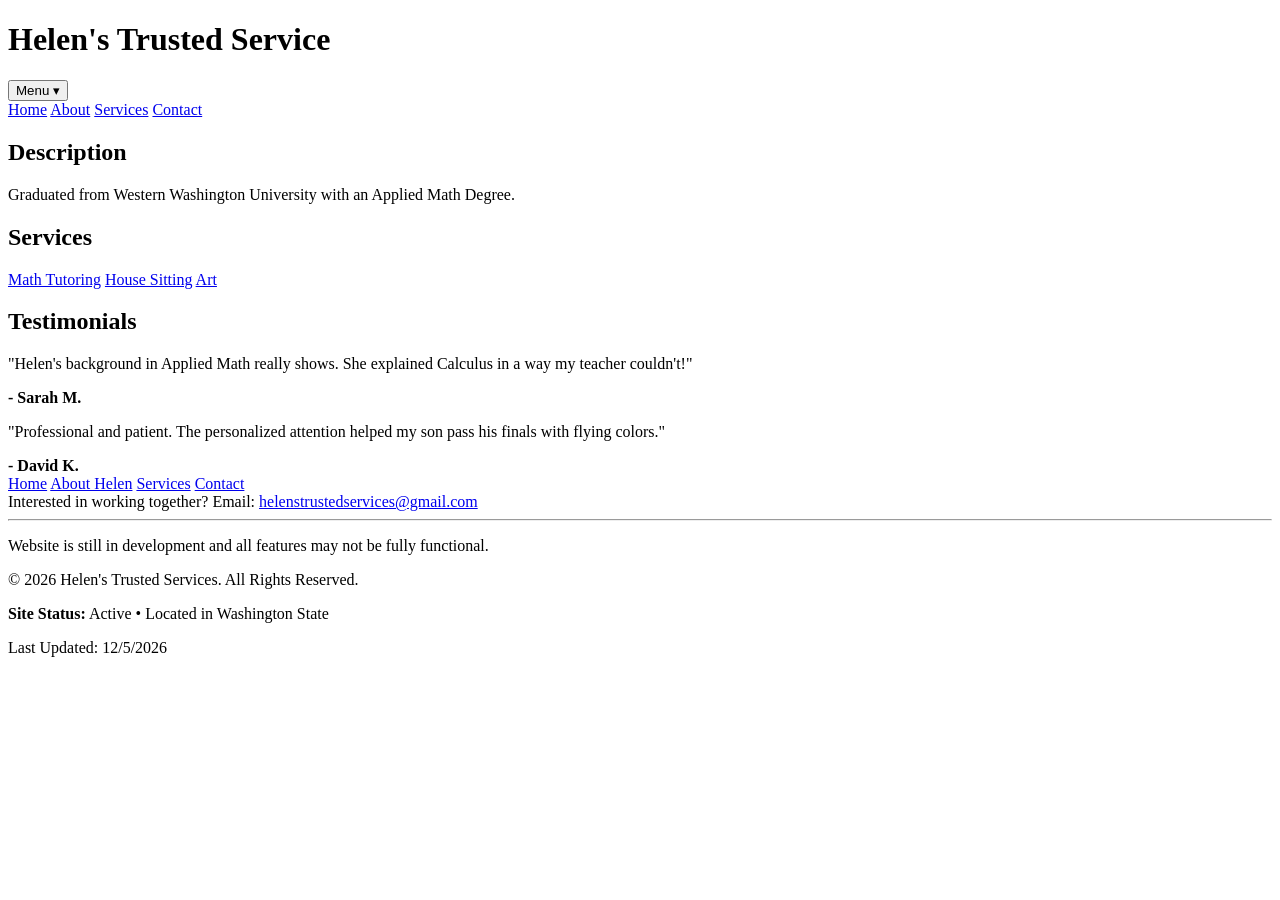
==== index.html @ 72d9fbe6 "Front Page of Website" ====
<!DOCTYPE html>
<html lang="en">

<head>
    <meta charset="UTF-8">
    <meta http-equiv="X-UA-Compatible" content="IE=edge">
    <meta name="viewport" content="width=device-width, initial-scale=1.0">
    <title>Helen Tutoring Website</title>
    <link rel="stylesheet" href="style/style.css">
    <script src="http://html5shim.googlecode.com/svn/trunk/html5.js">
    </script>
</head>

<body>
    <div id="wrapper">
        <header>
            <h1>Helen's Trusted Service</h1>
            <div id="navigation">
                <nav class="dropdown">
                    <button class="dropbtn">Menu &#9662;</button>
                    <div class="dropdown-content">
                        <a href="index.html">Home</a>
                        <a href="about.html">About</a>
                        <a href="services.html">Services</a>
                        <a href="contact.html">Contact</a>
                    </div>
                </nav>
            </div>
        </header>



        <main>
            <div class="info-container">

                <div class="description">
                    <h2>Description</h2>
                    <p>Graduated from Western Washington University with an Applied Math Degree.</p>
                </div>



            </div>


            <div class="services">
                <h2>Services</h2>
                <div id="serviceNav">
                    <nav>
                        <a href="services/math.html">Math Tutoring</a>
                        <a href="services/house.html">House Sitting</a>
                        <a href="services/art.html">Art</a>
                    </nav>
                </div>
            </div>



            <div>
                <section id="testimonials-section">
                    <div class="testimonial-header">
                        <h2>Testimonials</h2>
                    </div>

                    <div class="testimonial-grid">
                        <div class="testimonial-card">
                            <p>"Helen's background in Applied Math really shows. She explained Calculus in a way my
                                teacher couldn't!"</p>
                            <strong>- Sarah M.</strong>
                        </div>

                        <div class="testimonial-card">
                            <p>"Professional and patient. The personalized attention helped my son pass his finals
                                with flying colors."</p>
                            <strong>- David K.</strong>

                        </div>

                    </div>
                </section>
            </div>

            <!-- <div class="photos">
                <img src="images/helen1.jpg" alt="Helen smiling in front of a chalkboard">
                <img src="images/helen2.jpg" alt="Helen working with a student on a math problem">
            </div> -->
        </main>

        <footer class="site-footer">
            <div class="footer-links">
                <a href="index.html">Home</a>
                <a href="about.html">About Helen</a>
                <a href="services.html">Services</a>
                <a href="contact.html">Contact</a>
            </div>

            <div class="footer-contact">
                Interested in working together? Email: 
                <a href="mailto:helenstrustedservices@gmail.com">helenstrustedservices@gmail.com</a>
            </div>

            <hr class="footer-divider">

            <div class="footer-metadata">
                <p>Website is still in development and all features may not be fully functional.</p>
                <p>&copy; 2026 Helen's Trusted Services. All Rights Reserved.</p>
                <p class="footer-status"><strong>Site Status:</strong> Active &bull; Located in Washington State</p>
                <p class="footer-date">
                    <span>Last Updated: </span>
                    <script>
                        var lastMod = new Date(document.lastModified);
                        var cleanDate = lastMod.toLocaleDateString();
                        document.write(cleanDate);
                    </script>
                </p>
            </div>
        </footer>
    </div>
</body>

</html>
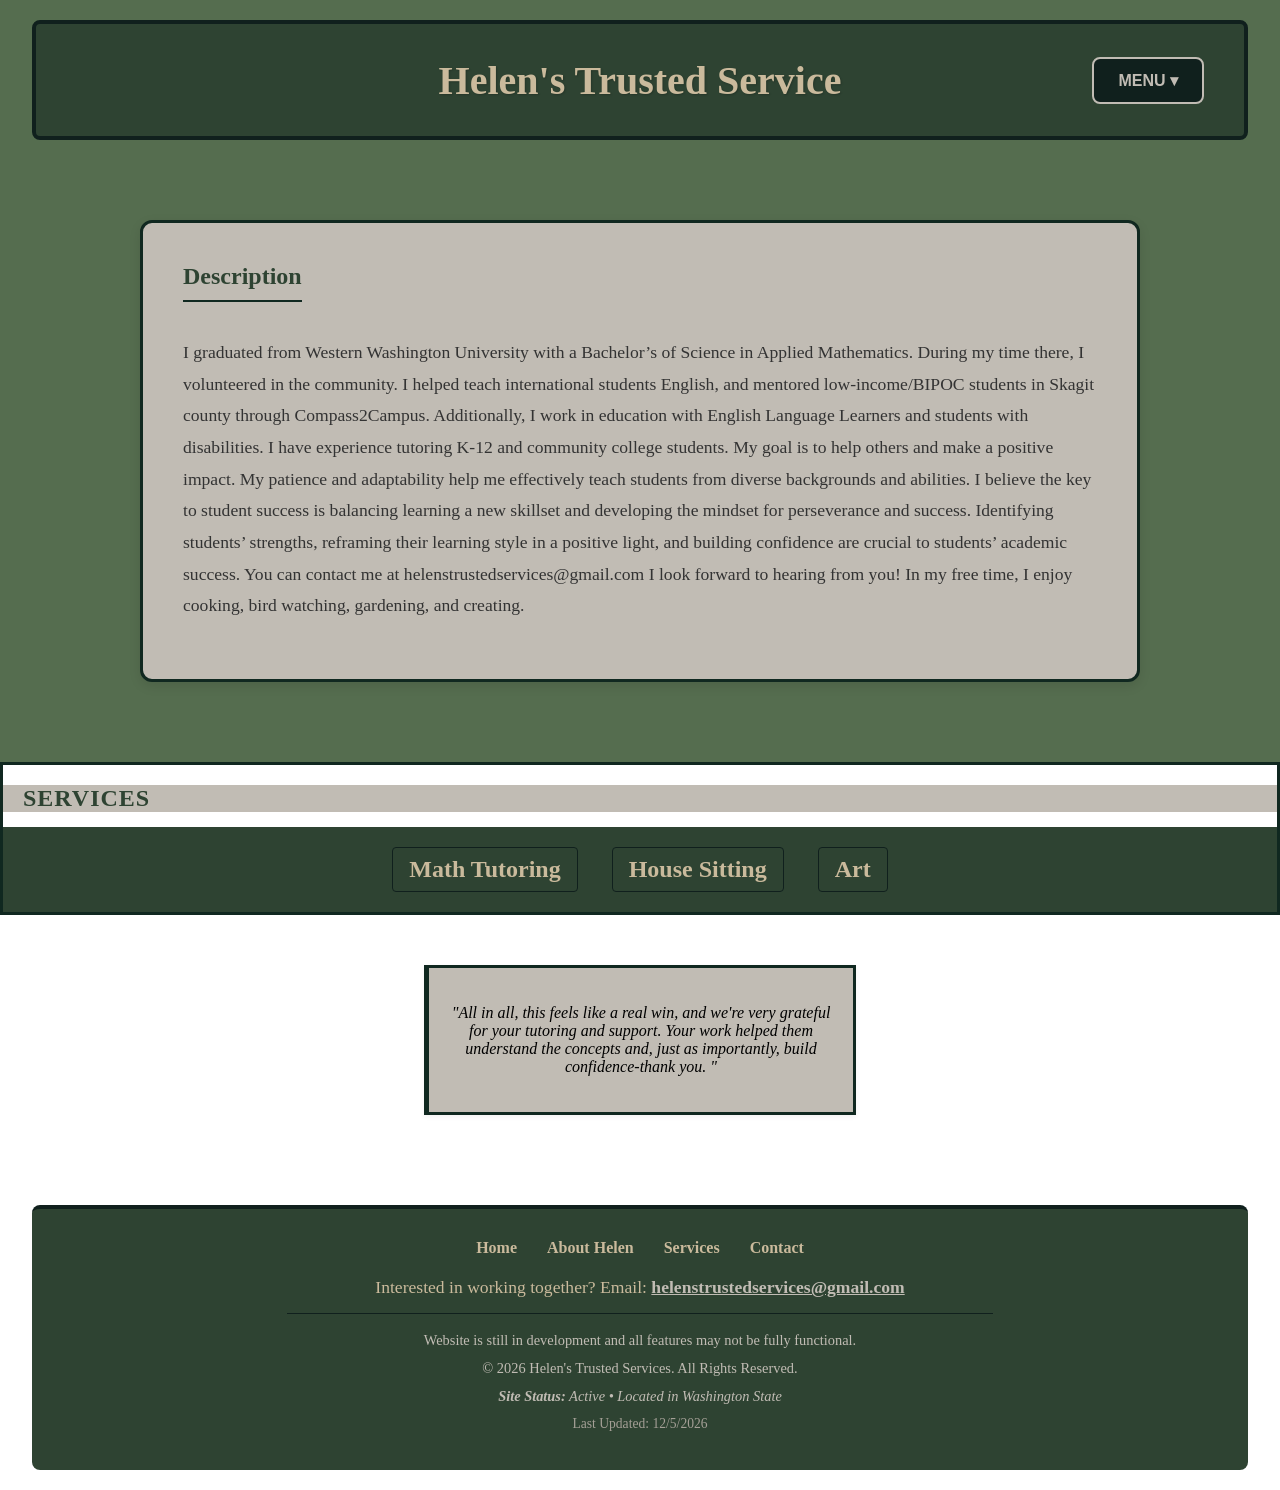
==== commit b84d89e0: "Add files via upload" ====
--- a/index.html
+++ b/index.html
@@ -35,7 +35,20 @@
 
                 <div class="description">
                     <h2>Description</h2>
-                    <p>Graduated from Western Washington University with an Applied Math Degree.</p>
+                    <p>I graduated from Western Washington University with a Bachelor’s of Science in Applied
+                        Mathematics. During my time there, I volunteered in the community. I helped teach international
+                        students English, and mentored low-income/BIPOC students in Skagit county through
+                        Compass2Campus. Additionally, I work in education with English Language Learners and students
+                        with disabilities. I have experience tutoring K-12 and community college students.
+
+                        My goal is to help others and make a positive impact. My patience and adaptability help me
+                        effectively teach students from diverse backgrounds and abilities.
+
+                        I believe the key to student success is balancing learning a new skillset and developing the
+                        mindset for perseverance and success. Identifying students’ strengths, reframing their learning
+                        style in a positive light, and building confidence are crucial to students’ academic success.
+                        You can contact me at helenstrustedservices@gmail.com I look forward to hearing from you! In my free time, I enjoy
+                        cooking, bird watching, gardening, and creating.</p>
                 </div>
 
 
@@ -58,63 +71,60 @@
 
             <div>
                 <section id="testimonials-section">
-                    <div class="testimonial-header">
+                    <!-- <div class="testimonial-header">
                         <h2>Testimonials</h2>
-                    </div>
+                    </div> -->
 
                     <div class="testimonial-grid">
                         <div class="testimonial-card">
-                            <p>"Helen's background in Applied Math really shows. She explained Calculus in a way my
-                                teacher couldn't!"</p>
-                            <strong>- Sarah M.</strong>
-                        </div>
-
-                        <div class="testimonial-card">
-                            <p>"Professional and patient. The personalized attention helped my son pass his finals
-                                with flying colors."</p>
-                            <strong>- David K.</strong>
-
+                            <p>"All in all, this feels like a real win, and we're very grateful for your tutoring and
+                                support. Your work helped them understand the concepts and, just as importantly, build
+                                confidence-thank you.
+                                "</p>
+                            <!-- <strong>- Sarah M.</strong> -->
                         </div>
 
                     </div>
-                </section>
+
             </div>
+            </section>
+    </div>
 
-            <!-- <div class="photos">
+    <!-- <div class="photos">
                 <img src="images/helen1.jpg" alt="Helen smiling in front of a chalkboard">
                 <img src="images/helen2.jpg" alt="Helen working with a student on a math problem">
             </div> -->
-        </main>
+    </main>
 
-        <footer class="site-footer">
-            <div class="footer-links">
-                <a href="index.html">Home</a>
-                <a href="about.html">About Helen</a>
-                <a href="services.html">Services</a>
-                <a href="contact.html">Contact</a>
-            </div>
+    <footer class="site-footer">
+        <div class="footer-links">
+            <a href="index.html">Home</a>
+            <a href="about.html">About Helen</a>
+            <a href="services.html">Services</a>
+            <a href="contact.html">Contact</a>
+        </div>
 
-            <div class="footer-contact">
-                Interested in working together? Email: 
-                <a href="mailto:helenstrustedservices@gmail.com">helenstrustedservices@gmail.com</a>
-            </div>
+        <div class="footer-contact">
+            Interested in working together? Email:
+            <a href="mailto:helenstrustedservices@gmail.com">helenstrustedservices@gmail.com</a>
+        </div>
 
-            <hr class="footer-divider">
+        <hr class="footer-divider">
 
-            <div class="footer-metadata">
-                <p>Website is still in development and all features may not be fully functional.</p>
-                <p>&copy; 2026 Helen's Trusted Services. All Rights Reserved.</p>
-                <p class="footer-status"><strong>Site Status:</strong> Active &bull; Located in Washington State</p>
-                <p class="footer-date">
-                    <span>Last Updated: </span>
-                    <script>
-                        var lastMod = new Date(document.lastModified);
-                        var cleanDate = lastMod.toLocaleDateString();
-                        document.write(cleanDate);
-                    </script>
-                </p>
-            </div>
-        </footer>
+        <div class="footer-metadata">
+            <p>Website is still in development and all features may not be fully functional.</p>
+            <p>&copy; 2026 Helen's Trusted Services. All Rights Reserved.</p>
+            <p class="footer-status"><strong>Site Status:</strong> Active &bull; Located in Washington State</p>
+            <p class="footer-date">
+                <span>Last Updated: </span>
+                <script>
+                    var lastMod = new Date(document.lastModified);
+                    var cleanDate = lastMod.toLocaleDateString();
+                    document.write(cleanDate);
+                </script>
+            </p>
+        </div>
+    </footer>
     </div>
 </body>
 
--- a/style/style.css
+++ b/style/style.css
@@ -0,0 +1,510 @@
+.contact-page form {
+    display: flex;
+    flex-direction: column;
+    max-width: 400px;
+    margin-top: 20px;
+}
+
+.contact-page label {
+    margin-top: 10px;
+    font-weight: bold;
+}
+
+input,
+textarea,
+select {
+    padding: 8px;
+    margin-top: 5px;
+    border: 1px solid #ccc;
+    border-radius: 4px;
+}
+
+.contact-page button {
+    margin-top: 15px;
+    padding: 10px;
+    background-color: #004f9e;
+    /* Match your school/brand colors! */
+    color: #CABA9C;
+    border: none;
+    cursor: pointer;
+}
+
+.contact-page button:hover {
+    background-color: #003366;
+}
+
+
+/* Global Styles */
+
+html,
+body {
+    /* A soft, professional gold that makes the emerald green pop */
+    background-color: #556D4F;
+    /* Metallic Gold tint */
+
+    /* Alternatively, for a smoother "premium" feel, use this gradient: */
+    background: radial-gradient(circle, #556D4F 0%, #556D4F 100%);
+
+    background-attachment: fixed;
+    /* Keeps the color solid as you scroll */
+    margin: 0;
+    padding: 0;
+    min-height: 100vh;
+}
+
+.description,
+.services,
+.testimonial-card {
+    background-color: #ffffff;
+    /* Keeping these #CABA9C makes the text easy to read */
+    border: 3px solid #102820;
+    /* The emerald green really stands out against gold */
+}
+
+/* Header Styling */
+
+header {
+    position: relative;
+    display: flex;
+    justify-content: center;
+    align-items: center;
+    height: 120px;
+
+    /* The Box Styling */
+    border: 4px solid #10201D;
+    /* Blue border on the outside */
+    background-color: #2E4332;
+    /* Emerald Green filling the entire box */
+
+    margin: 20px auto;
+    width: 95%;
+    box-sizing: border-box;
+    border-radius: 8px;
+    /* Optional: rounds the blue border corners */
+}
+
+header h1 {
+    /* Remove background from here so it doesn't double up */
+    background-color: transparent;
+    color: #CABA9C;
+    /* #CABA9C text looks great against the green */
+    margin: 0;
+    text-align: center;
+    font-size: 2.5rem;
+    /* Slightly larger for impact */
+    text-shadow: 1px 1px 2px rgba(0, 0, 0, 0.2);
+    /* Makes text pop against green */
+}
+
+
+
+
+/* Navigation Menu Styling */
+
+#navigation {
+    position: absolute;
+    /* Takes it out of the flex flow so H1 stays centered */
+    right: 40px;
+    /* "Slightly away from the edge" as requested */
+    z-index: 10;
+    /* Keeps the menu on top of everything else */
+}
+
+
+
+/* Dropdown Button Styling */
+.dropbtn {
+    background-color: #10201D;
+    color: #C1BCB4;
+    padding: 12px 24px;
+    font-size: 16px;
+    font-weight: bold;
+    border: 2px solid #C1BCB4;
+    border-radius: 8px;
+    cursor: pointer;
+    text-transform: uppercase;
+    transition: background-color 0.3s;
+}
+
+/* Dropdown Content */
+.dropdown-content {
+    display: none;
+    position: absolute;
+    right: 0;
+    /* Aligns the menu to the right edge of the button */
+    background-color: #2E4332;
+    min-width: 180px;
+    box-shadow: 0px 8px 16px rgba(0, 0, 0, 0.2);
+    border-radius: 4px;
+    overflow: hidden;
+    /* Keeps corners clean */
+}
+
+.dropdown-content a {
+    color: #C1BCB4;
+    padding: 12px 16px;
+    text-decoration: none;
+    display: block;
+    text-align: left;
+    border-bottom: 1px solid #eee;
+}
+
+.dropdown-content a:hover {
+    background-color: #C1BCB4;
+    color: #102820;
+}
+
+/* Show on Hover */
+.dropdown:hover .dropdown-content {
+    display: block;
+}
+
+.dropdown:hover .dropbtn {
+    background-color: #3e8e41;
+}
+
+
+/* Container to provide breathing room from the screen edges */
+.info-container {
+    display: flex;
+    justify-content: space-between;
+    width: 90%;
+    /* Adjusted to 90% so the boxes don't touch screen edges */
+    margin: 40px auto;
+    /* Centers the container and adds space above/below */
+    gap: 20px;
+    /* Adds a guaranteed gap between the two boxes */
+}
+
+
+
+
+/* Description */
+
+/* Update the description box to take up the full width */
+.description {
+    width: 95%;
+    /* Takes up almost the full page width */
+    max-width: 1000px;
+    /* Prevents it from getting too wide on huge monitors */
+    margin: 40px auto;
+    /* Centers the box horizontally */
+    background-color: #C1BCB4;
+    border: 3px solid #102820;
+    /* Emerald Green border */
+    border-radius: 12px;
+    box-shadow: 0 4px 12px rgba(0, 0, 0, 0.1);
+    box-sizing: border-box;
+    padding: 40px;
+    /* Extra padding for a spacious, professional feel */
+}
+
+/* Styling the headers inside the box */
+.description h2 {
+    margin-top: 0;
+    color: #2E4332;
+    /* Darker green for contrast */
+    border-bottom: 2px solid #102820;
+    /* Underline effect for the title */
+    padding-bottom: 10px;
+    display: inline-block;
+    /* Makes the underline fit the text */
+}
+
+/* Styling the text and lists within the full-width box */
+.description p,
+.description li {
+    margin-top: 15px;
+    font-size: 1.1rem;
+    line-height: 1.8;
+    /* High readability for technical content */
+    color: #333;
+}
+
+.description ul {
+    padding-left: 20px;
+}
+
+
+
+/* Services Section */
+
+
+.services h2 {
+    padding-left: 50px;
+    /* Moves the text over slightly from the left edge */
+    color: #2E4332;
+    background-color: #C1BCB4;
+    /* Matches your darker green branding */
+    text-transform: uppercase;
+    letter-spacing: 1px;
+    margin-bottom: 15px;
+    /* Space between header and the nav links */
+}
+
+/* Optional: Adding a small green accent line to the left of the header */
+.services h2 {
+    border-left: 5px solid #C1BCB4;
+    padding-left: 15px;
+    background-color: #C1BCB4;
+    /* Adjusted padding to accommodate the accent line */
+}
+
+/* Styling the Service Nav links to look like clean buttons */
+#serviceNav nav a {
+    display: inline-block;
+    margin-right: 15px;
+    text-decoration: none;
+    color: #C1BCB4;
+    /* Blue to match your header border */
+    font-weight: bold;
+    border: 1px solid #10201D;
+    padding: 8px 16px;
+    border-radius: 4px;
+    transition: all 0.3s ease;
+}
+
+#serviceNav nav a:hover {
+    background-color: #10201D;
+    color: #C1BCB4;
+
+}
+
+/* Navigation Bar Styling */
+
+#serviceNav nav {
+    display: block;
+    /* Changed from inline-block to allow 100% width */
+    background-color: #2E4332;
+    /* Emerald Green */
+    color: #CABA9C;
+    padding: 20px 0;
+    margin: 0 auto;
+    /* Removed the comma */
+    width: 100%;
+    text-align: center;
+}
+
+/* Style the links so they are readable */
+#serviceNav nav a {
+    color: #CABA9C;
+    text-decoration: none;
+    margin: 0 15px;
+    font-weight: bold;
+    font-size: 24px;
+}
+
+
+
+
+
+
+#photos {
+    display: flex;
+    justify-content: center;
+    gap: 20px;
+    /* Adds space between photos */
+    margin-top: 40px;
+    /* Adds space above the photos */
+}
+
+
+
+
+
+/* Testimonials Section */
+
+
+#testimonials-section {
+    width: 100%;
+    text-align: center;
+    margin-top: 50px;
+    padding-bottom: 50px;
+}
+
+/* The centered box for the header */
+.testimonial-header {
+    width: 25%;
+    /* Box takes up 25% of the page width */
+    margin: 0 auto 30px auto;
+    /* Centers the box and adds space below it */
+    border: 3px solid #102820;
+    /* Solid Emerald Green border */
+    background-color: #C1BCB4;
+    padding: 10px 0;
+    /* Space inside the box above/below text */
+    border-radius: 4px;
+    /* Optional: sharp or slightly rounded corners */
+}
+
+.testimonial-header h2 {
+    margin: 0;
+    /* Removes default heading margins */
+    color: #2E4332;
+    font-size: 1.8rem;
+    text-transform: uppercase;
+    letter-spacing: 2px;
+}
+
+/* Individual testimonial cards */
+.testimonial-grid {
+    display: flex;
+    justify-content: center;
+    gap: 20px;
+    flex-wrap: wrap;
+}
+
+.testimonial-card {
+    width: 30%;
+    background: #fdfdfd;
+    padding: 20px;
+    background-color: #C1BCB4;
+    border-left: 5px solid #102820;
+    /* Decorative accent on the side */
+    box-shadow: 0 2px 5px rgba(0, 0, 0, 0.05);
+    font-style: italic;
+}
+
+/* ==========================================================================
+   Footer Styles
+   ========================================================================== */
+
+.site-footer {
+    background-color: #2E4332;
+    /* Emerald Green */
+    color: #CABA9C;
+    /* Light Gold Text */
+    text-align: center;
+    padding: 30px 20px;
+    border-top: 4px solid #10201D;
+    /* Dark frame color matching header */
+    border-radius: 8px;
+    margin: 40px auto 20px auto;
+    width: 95%;
+    box-sizing: border-box;
+}
+
+/* Quick Navigation Links */
+.footer-links {
+    margin-bottom: 20px;
+    display: flex;
+    justify-content: center;
+    gap: 30px;
+    flex-wrap: wrap;
+}
+
+.footer-links a {
+    color: #CABA9C;
+    text-decoration: none;
+    font-weight: bold;
+    transition: color 0.2s ease-in-out;
+}
+
+.footer-links a:hover {
+    color: #C1BCB4;
+    /* Soft text shift color on hover */
+}
+
+/* Contact Block styles */
+.footer-contact {
+    margin-bottom: 15px;
+    font-size: 1.1rem;
+}
+
+.footer-contact a {
+    color: #C1BCB4;
+    font-weight: bold;
+    text-decoration: underline;
+    transition: color 0.2s ease-in-out;
+}
+
+.footer-contact a:hover {
+    color: #CABA9C;
+}
+
+/* Accent Break Line */
+.footer-divider {
+    border: 0;
+    border-top: 1px solid #10201D;
+    width: 60%;
+    margin: 15px auto;
+}
+
+/* Bottom Metadata Information */
+.footer-metadata {
+    font-size: 0.9rem;
+    color: #C1BCB4;
+    line-height: 1.6;
+}
+
+.footer-metadata p {
+    margin: 5px 0;
+}
+
+.footer-status {
+    font-style: italic;
+}
+
+.footer-date {
+    font-size: 0.85rem;
+    color: #a49f96;
+    /* Subtle text muted accent color */
+}
+
+/* Mobile adjustments */
+@media (max-width: 768px) {
+    .info-container {
+        flex-direction: column;
+        width: 95%;
+    }
+
+    .description,
+    .credentials {
+        width: 100%;
+    }
+}
+
+
+
+
+
+
+
+
+
+/* Table Styling matching the emerald, gold, and white theme */
+.services-table {
+    width: 100%;
+    border-collapse: collapse;
+    margin: 25px 0 10px 0;
+    background-color: #ffffff;
+}
+
+.services-table th,
+.services-table td {
+    border: 2px solid #102820;
+    padding: 14px;
+    text-align: left;
+}
+
+.services-table th {
+    background-color: #2E4332;
+    color: #CABA9C;
+    text-transform: uppercase;
+    letter-spacing: 1px;
+    font-size: 1.1rem;
+}
+
+.services-table tr:nth-child(even) {
+    background-color: #C1BCB4;
+}
+
+.services-table td a {
+    color: #102820;
+    font-weight: bold;
+    text-decoration: underline;
+}
+
+.services-table td a:hover {
+    color: #2E4332;
+}
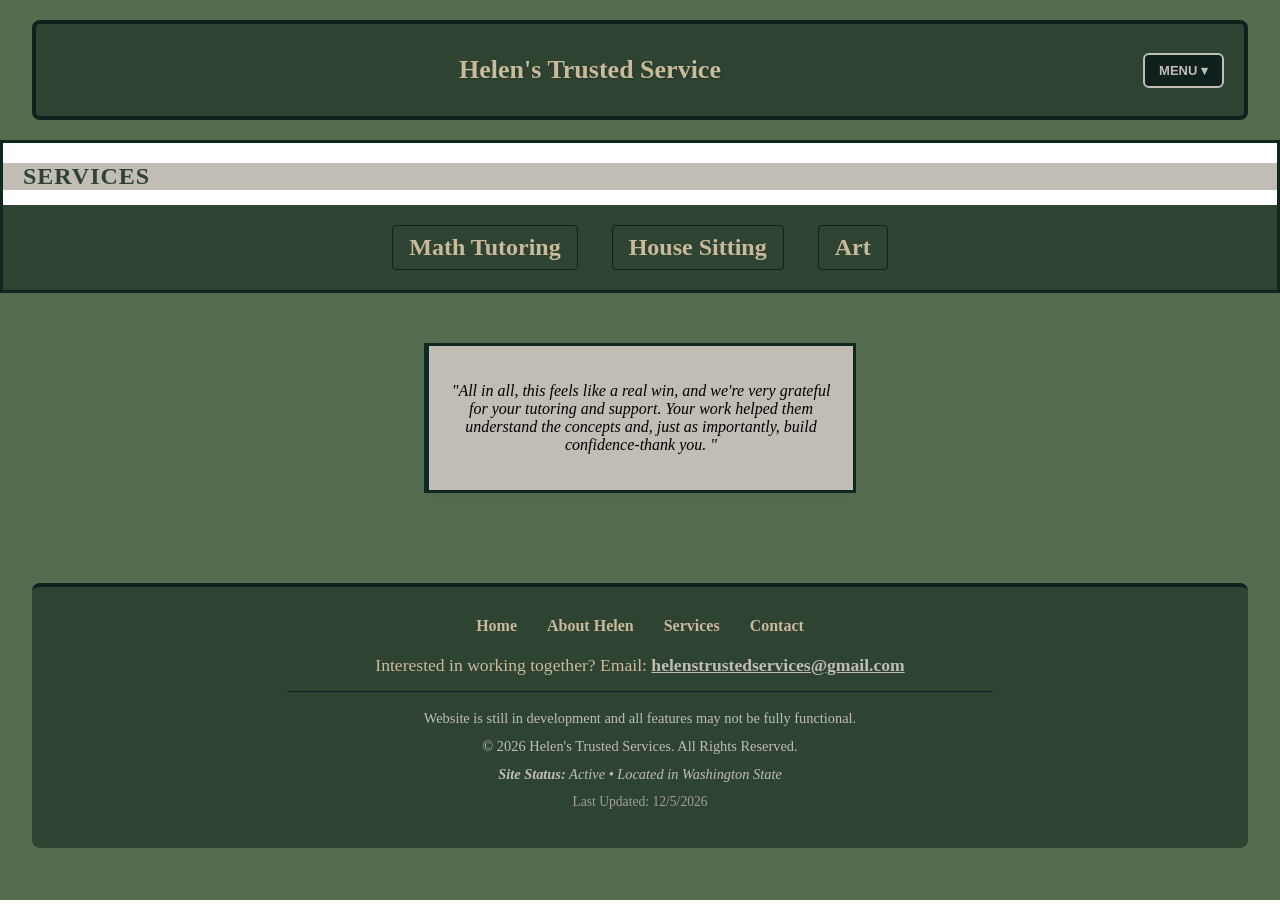
==== commit af7b7784: "Add files via upload" ====
--- a/index.html
+++ b/index.html
@@ -31,30 +31,6 @@
 
 
         <main>
-            <div class="info-container">
-
-                <div class="description">
-                    <h2>Description</h2>
-                    <p>I graduated from Western Washington University with a Bachelor’s of Science in Applied
-                        Mathematics. During my time there, I volunteered in the community. I helped teach international
-                        students English, and mentored low-income/BIPOC students in Skagit county through
-                        Compass2Campus. Additionally, I work in education with English Language Learners and students
-                        with disabilities. I have experience tutoring K-12 and community college students.
-
-                        My goal is to help others and make a positive impact. My patience and adaptability help me
-                        effectively teach students from diverse backgrounds and abilities.
-
-                        I believe the key to student success is balancing learning a new skillset and developing the
-                        mindset for perseverance and success. Identifying students’ strengths, reframing their learning
-                        style in a positive light, and building confidence are crucial to students’ academic success.
-                        You can contact me at helenstrustedservices@gmail.com I look forward to hearing from you! In my free time, I enjoy
-                        cooking, bird watching, gardening, and creating.</p>
-                </div>
-
-
-
-            </div>
-
 
             <div class="services">
                 <h2>Services</h2>
--- a/style/style.css
+++ b/style/style.css
@@ -1,510 +1,611 @@
-.contact-page form {
-    display: flex;
-    flex-direction: column;
-    max-width: 400px;
-    margin-top: 20px;
-}
-
-.contact-page label {
-    margin-top: 10px;
-    font-weight: bold;
-}
-
-input,
-textarea,
-select {
-    padding: 8px;
-    margin-top: 5px;
-    border: 1px solid #ccc;
-    border-radius: 4px;
-}
-
-.contact-page button {
-    margin-top: 15px;
-    padding: 10px;
-    background-color: #004f9e;
-    /* Match your school/brand colors! */
-    color: #CABA9C;
-    border: none;
-    cursor: pointer;
-}
-
-.contact-page button:hover {
-    background-color: #003366;
-}
-
-
-/* Global Styles */
-
-html,
-body {
-    /* A soft, professional gold that makes the emerald green pop */
-    background-color: #556D4F;
-    /* Metallic Gold tint */
-
-    /* Alternatively, for a smoother "premium" feel, use this gradient: */
-    background: radial-gradient(circle, #556D4F 0%, #556D4F 100%);
-
-    background-attachment: fixed;
-    /* Keeps the color solid as you scroll */
-    margin: 0;
-    padding: 0;
-    min-height: 100vh;
-}
-
-.description,
-.services,
-.testimonial-card {
-    background-color: #ffffff;
-    /* Keeping these #CABA9C makes the text easy to read */
-    border: 3px solid #102820;
-    /* The emerald green really stands out against gold */
-}
-
-/* Header Styling */
-
-header {
-    position: relative;
-    display: flex;
-    justify-content: center;
-    align-items: center;
-    height: 120px;
-
-    /* The Box Styling */
-    border: 4px solid #10201D;
-    /* Blue border on the outside */
-    background-color: #2E4332;
-    /* Emerald Green filling the entire box */
-
-    margin: 20px auto;
-    width: 95%;
-    box-sizing: border-box;
-    border-radius: 8px;
-    /* Optional: rounds the blue border corners */
-}
-
-header h1 {
-    /* Remove background from here so it doesn't double up */
-    background-color: transparent;
-    color: #CABA9C;
-    /* #CABA9C text looks great against the green */
-    margin: 0;
-    text-align: center;
-    font-size: 2.5rem;
-    /* Slightly larger for impact */
-    text-shadow: 1px 1px 2px rgba(0, 0, 0, 0.2);
-    /* Makes text pop against green */
-}
-
-
-
-
-/* Navigation Menu Styling */
-
-#navigation {
-    position: absolute;
-    /* Takes it out of the flex flow so H1 stays centered */
-    right: 40px;
-    /* "Slightly away from the edge" as requested */
-    z-index: 10;
-    /* Keeps the menu on top of everything else */
-}
-
-
-
-/* Dropdown Button Styling */
-.dropbtn {
-    background-color: #10201D;
-    color: #C1BCB4;
-    padding: 12px 24px;
-    font-size: 16px;
-    font-weight: bold;
-    border: 2px solid #C1BCB4;
-    border-radius: 8px;
-    cursor: pointer;
-    text-transform: uppercase;
-    transition: background-color 0.3s;
-}
-
-/* Dropdown Content */
-.dropdown-content {
-    display: none;
-    position: absolute;
-    right: 0;
-    /* Aligns the menu to the right edge of the button */
-    background-color: #2E4332;
-    min-width: 180px;
-    box-shadow: 0px 8px 16px rgba(0, 0, 0, 0.2);
-    border-radius: 4px;
-    overflow: hidden;
-    /* Keeps corners clean */
-}
-
-.dropdown-content a {
-    color: #C1BCB4;
-    padding: 12px 16px;
-    text-decoration: none;
-    display: block;
-    text-align: left;
-    border-bottom: 1px solid #eee;
-}
-
-.dropdown-content a:hover {
-    background-color: #C1BCB4;
-    color: #102820;
-}
-
-/* Show on Hover */
-.dropdown:hover .dropdown-content {
-    display: block;
-}
-
-.dropdown:hover .dropbtn {
-    background-color: #3e8e41;
-}
-
-
-/* Container to provide breathing room from the screen edges */
-.info-container {
-    display: flex;
-    justify-content: space-between;
-    width: 90%;
-    /* Adjusted to 90% so the boxes don't touch screen edges */
-    margin: 40px auto;
-    /* Centers the container and adds space above/below */
-    gap: 20px;
-    /* Adds a guaranteed gap between the two boxes */
-}
-
-
-
-
-/* Description */
-
-/* Update the description box to take up the full width */
-.description {
-    width: 95%;
-    /* Takes up almost the full page width */
-    max-width: 1000px;
-    /* Prevents it from getting too wide on huge monitors */
-    margin: 40px auto;
-    /* Centers the box horizontally */
-    background-color: #C1BCB4;
-    border: 3px solid #102820;
-    /* Emerald Green border */
-    border-radius: 12px;
-    box-shadow: 0 4px 12px rgba(0, 0, 0, 0.1);
-    box-sizing: border-box;
-    padding: 40px;
-    /* Extra padding for a spacious, professional feel */
-}
-
-/* Styling the headers inside the box */
-.description h2 {
-    margin-top: 0;
-    color: #2E4332;
-    /* Darker green for contrast */
-    border-bottom: 2px solid #102820;
-    /* Underline effect for the title */
-    padding-bottom: 10px;
-    display: inline-block;
-    /* Makes the underline fit the text */
-}
-
-/* Styling the text and lists within the full-width box */
-.description p,
-.description li {
-    margin-top: 15px;
-    font-size: 1.1rem;
-    line-height: 1.8;
-    /* High readability for technical content */
-    color: #333;
-}
-
-.description ul {
-    padding-left: 20px;
-}
-
-
-
-/* Services Section */
-
-
-.services h2 {
-    padding-left: 50px;
-    /* Moves the text over slightly from the left edge */
-    color: #2E4332;
-    background-color: #C1BCB4;
-    /* Matches your darker green branding */
-    text-transform: uppercase;
-    letter-spacing: 1px;
-    margin-bottom: 15px;
-    /* Space between header and the nav links */
-}
-
-/* Optional: Adding a small green accent line to the left of the header */
-.services h2 {
-    border-left: 5px solid #C1BCB4;
-    padding-left: 15px;
-    background-color: #C1BCB4;
-    /* Adjusted padding to accommodate the accent line */
-}
-
-/* Styling the Service Nav links to look like clean buttons */
-#serviceNav nav a {
-    display: inline-block;
-    margin-right: 15px;
-    text-decoration: none;
-    color: #C1BCB4;
-    /* Blue to match your header border */
-    font-weight: bold;
-    border: 1px solid #10201D;
-    padding: 8px 16px;
-    border-radius: 4px;
-    transition: all 0.3s ease;
-}
-
-#serviceNav nav a:hover {
-    background-color: #10201D;
-    color: #C1BCB4;
-
-}
-
-/* Navigation Bar Styling */
-
-#serviceNav nav {
-    display: block;
-    /* Changed from inline-block to allow 100% width */
-    background-color: #2E4332;
-    /* Emerald Green */
-    color: #CABA9C;
-    padding: 20px 0;
-    margin: 0 auto;
-    /* Removed the comma */
-    width: 100%;
-    text-align: center;
-}
-
-/* Style the links so they are readable */
-#serviceNav nav a {
-    color: #CABA9C;
-    text-decoration: none;
-    margin: 0 15px;
-    font-weight: bold;
-    font-size: 24px;
-}
-
-
-
-
-
-
-#photos {
-    display: flex;
-    justify-content: center;
-    gap: 20px;
-    /* Adds space between photos */
-    margin-top: 40px;
-    /* Adds space above the photos */
-}
-
-
-
-
-
-/* Testimonials Section */
-
-
-#testimonials-section {
-    width: 100%;
-    text-align: center;
-    margin-top: 50px;
-    padding-bottom: 50px;
-}
-
-/* The centered box for the header */
-.testimonial-header {
-    width: 25%;
-    /* Box takes up 25% of the page width */
-    margin: 0 auto 30px auto;
-    /* Centers the box and adds space below it */
-    border: 3px solid #102820;
-    /* Solid Emerald Green border */
-    background-color: #C1BCB4;
-    padding: 10px 0;
-    /* Space inside the box above/below text */
-    border-radius: 4px;
-    /* Optional: sharp or slightly rounded corners */
-}
-
-.testimonial-header h2 {
-    margin: 0;
-    /* Removes default heading margins */
-    color: #2E4332;
-    font-size: 1.8rem;
-    text-transform: uppercase;
-    letter-spacing: 2px;
-}
-
-/* Individual testimonial cards */
-.testimonial-grid {
-    display: flex;
-    justify-content: center;
-    gap: 20px;
-    flex-wrap: wrap;
-}
-
-.testimonial-card {
-    width: 30%;
-    background: #fdfdfd;
-    padding: 20px;
-    background-color: #C1BCB4;
-    border-left: 5px solid #102820;
-    /* Decorative accent on the side */
-    box-shadow: 0 2px 5px rgba(0, 0, 0, 0.05);
-    font-style: italic;
-}
-
-/* ==========================================================================
-   Footer Styles
-   ========================================================================== */
-
-.site-footer {
-    background-color: #2E4332;
-    /* Emerald Green */
-    color: #CABA9C;
-    /* Light Gold Text */
-    text-align: center;
-    padding: 30px 20px;
-    border-top: 4px solid #10201D;
-    /* Dark frame color matching header */
-    border-radius: 8px;
-    margin: 40px auto 20px auto;
-    width: 95%;
-    box-sizing: border-box;
-}
-
-/* Quick Navigation Links */
-.footer-links {
-    margin-bottom: 20px;
-    display: flex;
-    justify-content: center;
-    gap: 30px;
-    flex-wrap: wrap;
-}
-
-.footer-links a {
-    color: #CABA9C;
-    text-decoration: none;
-    font-weight: bold;
-    transition: color 0.2s ease-in-out;
-}
-
-.footer-links a:hover {
-    color: #C1BCB4;
-    /* Soft text shift color on hover */
-}
-
-/* Contact Block styles */
-.footer-contact {
-    margin-bottom: 15px;
-    font-size: 1.1rem;
-}
-
-.footer-contact a {
-    color: #C1BCB4;
-    font-weight: bold;
-    text-decoration: underline;
-    transition: color 0.2s ease-in-out;
-}
-
-.footer-contact a:hover {
-    color: #CABA9C;
-}
-
-/* Accent Break Line */
-.footer-divider {
-    border: 0;
-    border-top: 1px solid #10201D;
-    width: 60%;
-    margin: 15px auto;
-}
-
-/* Bottom Metadata Information */
-.footer-metadata {
-    font-size: 0.9rem;
-    color: #C1BCB4;
-    line-height: 1.6;
-}
-
-.footer-metadata p {
-    margin: 5px 0;
-}
-
-.footer-status {
-    font-style: italic;
-}
-
-.footer-date {
-    font-size: 0.85rem;
-    color: #a49f96;
-    /* Subtle text muted accent color */
-}
-
-/* Mobile adjustments */
-@media (max-width: 768px) {
-    .info-container {
-        flex-direction: column;
-        width: 95%;
-    }
-
-    .description,
-    .credentials {
-        width: 100%;
-    }
-}
-
-
-
-
-
-
-
-
-
-/* Table Styling matching the emerald, gold, and white theme */
-.services-table {
-    width: 100%;
-    border-collapse: collapse;
-    margin: 25px 0 10px 0;
-    background-color: #ffffff;
-}
-
-.services-table th,
-.services-table td {
-    border: 2px solid #102820;
-    padding: 14px;
-    text-align: left;
-}
-
-.services-table th {
-    background-color: #2E4332;
-    color: #CABA9C;
-    text-transform: uppercase;
-    letter-spacing: 1px;
-    font-size: 1.1rem;
-}
-
-.services-table tr:nth-child(even) {
-    background-color: #C1BCB4;
-}
-
-.services-table td a {
-    color: #102820;
-    font-weight: bold;
-    text-decoration: underline;
-}
-
-.services-table td a:hover {
-    color: #2E4332;
-}
+.contact-page form {
+    display: flex;
+    flex-direction: column;
+    max-width: 400px;
+    margin-top: 20px;
+}
+
+.contact-page label {
+    margin-top: 10px;
+    font-weight: bold;
+}
+
+input,
+textarea,
+select {
+    padding: 8px;
+    margin-top: 5px;
+    border: 1px solid #ccc;
+    border-radius: 4px;
+}
+
+.contact-page button {
+    margin-top: 15px;
+    padding: 10px;
+    background-color: #004f9e;
+    /* Match your school/brand colors! */
+    color: #CABA9C;
+    border: none;
+    cursor: pointer;
+}
+
+.contact-page button:hover {
+    background-color: #003366;
+}
+
+
+/* Global Styles */
+
+html,
+body {
+    /* A soft, professional gold that makes the emerald green pop */
+    background-color: #556D4F;
+    /* Metallic Gold tint */
+
+    /* Alternatively, for a smoother "premium" feel, use this gradient: */
+    background: radial-gradient(circle, #556D4F 0%, #556D4F 100%);
+
+    background-attachment: fixed;
+    /* Keeps the color solid as you scroll */
+    margin: 0;
+    padding: 0;
+    min-height: 100vh;
+}
+
+.description,
+.services,
+.testimonial-card {
+    background-color: #ffffff;
+    /* Keeping these #CABA9C makes the text easy to read */
+    border: 3px solid #102820;
+    /* The emerald green really stands out against gold */
+}
+
+/* Header Styling */
+
+header {
+    position: relative;
+    display: flex;
+    justify-content: center;
+    align-items: center;
+    height: 120px;
+
+    /* The Box Styling */
+    border: 4px solid #10201D;
+    /* Blue border on the outside */
+    background-color: #2E4332;
+    /* Emerald Green filling the entire box */
+
+    margin: 20px auto;
+    width: 95%;
+    box-sizing: border-box;
+    border-radius: 8px;
+    /* Optional: rounds the blue border corners */
+}
+
+header h1 {
+    /* Remove background from here so it doesn't double up */
+    background-color: transparent;
+    color: #CABA9C;
+    /* #CABA9C text looks great against the green */
+    margin: 0;
+    text-align: center;
+    font-size: 2.5rem;
+    /* Slightly larger for impact */
+    text-shadow: 1px 1px 2px rgba(0, 0, 0, 0.2);
+    /* Makes text pop against green */
+}
+
+
+
+
+/* Navigation Menu Styling */
+
+#navigation {
+    position: absolute;
+    /* Takes it out of the flex flow so H1 stays centered */
+    right: 40px;
+    /* "Slightly away from the edge" as requested */
+    z-index: 10;
+    /* Keeps the menu on top of everything else */
+}
+
+
+
+/* Dropdown Button Styling */
+.dropbtn {
+    background-color: #10201D;
+    color: #C1BCB4;
+    padding: 12px 24px;
+    font-size: 16px;
+    font-weight: bold;
+    border: 2px solid #C1BCB4;
+    border-radius: 8px;
+    cursor: pointer;
+    text-transform: uppercase;
+    transition: background-color 0.3s;
+}
+
+/* Dropdown Content */
+.dropdown-content {
+    display: none;
+    position: absolute;
+    right: 0;
+    /* Aligns the menu to the right edge of the button */
+    background-color: #2E4332;
+    min-width: 180px;
+    box-shadow: 0px 8px 16px rgba(0, 0, 0, 0.2);
+    border-radius: 4px;
+    overflow: hidden;
+    /* Keeps corners clean */
+}
+
+.dropdown-content a {
+    color: #C1BCB4;
+    padding: 12px 16px;
+    text-decoration: none;
+    display: block;
+    text-align: left;
+    border-bottom: 1px solid #eee;
+}
+
+.dropdown-content a:hover {
+    background-color: #C1BCB4;
+    color: #102820;
+}
+
+/* Show on Hover */
+.dropdown:hover .dropdown-content {
+    display: block;
+}
+
+.dropdown:hover .dropbtn {
+    background-color: #3e8e41;
+}
+
+
+/* Container to provide breathing room from the screen edges */
+.info-container {
+    display: flex;
+    justify-content: space-between;
+    width: 90%;
+    /* Adjusted to 90% so the boxes don't touch screen edges */
+    margin: 40px auto;
+    /* Centers the container and adds space above/below */
+    gap: 20px;
+    /* Adds a guaranteed gap between the two boxes */
+}
+
+
+
+
+/* Description */
+
+/* Update the description box to take up the full width */
+.description {
+    width: 95%;
+    /* Takes up almost the full page width */
+    max-width: 1000px;
+    /* Prevents it from getting too wide on huge monitors */
+    margin: 40px auto;
+    /* Centers the box horizontally */
+    background-color: #C1BCB4;
+    border: 3px solid #102820;
+    /* Emerald Green border */
+    border-radius: 12px;
+    box-shadow: 0 4px 12px rgba(0, 0, 0, 0.1);
+    box-sizing: border-box;
+    padding: 40px;
+    /* Extra padding for a spacious, professional feel */
+}
+
+/* Styling the headers inside the box */
+.description h2 {
+    margin-top: 0;
+    color: #2E4332;
+    /* Darker green for contrast */
+    border-bottom: 2px solid #102820;
+    /* Underline effect for the title */
+    padding-bottom: 10px;
+    display: inline-block;
+    /* Makes the underline fit the text */
+}
+
+/* Styling the text and lists within the full-width box */
+.description p,
+.description li {
+    margin-top: 15px;
+    font-size: 1.1rem;
+    line-height: 1.8;
+    /* High readability for technical content */
+    color: #333;
+}
+
+.description ul {
+    padding-left: 20px;
+}
+
+
+
+/* Services Section */
+
+
+.services h2 {
+    padding-left: 50px;
+    /* Moves the text over slightly from the left edge */
+    color: #2E4332;
+    background-color: #C1BCB4;
+    /* Matches your darker green branding */
+    text-transform: uppercase;
+    letter-spacing: 1px;
+    margin-bottom: 15px;
+    /* Space between header and the nav links */
+}
+
+/* Optional: Adding a small green accent line to the left of the header */
+.services h2 {
+    border-left: 5px solid #C1BCB4;
+    padding-left: 15px;
+    background-color: #C1BCB4;
+    /* Adjusted padding to accommodate the accent line */
+}
+
+/* Styling the Service Nav links to look like clean buttons */
+#serviceNav nav a {
+    display: inline-block;
+    margin-right: 15px;
+    text-decoration: none;
+    color: #C1BCB4;
+    /* Blue to match your header border */
+    font-weight: bold;
+    border: 1px solid #10201D;
+    padding: 8px 16px;
+    border-radius: 4px;
+    transition: all 0.3s ease;
+}
+
+#serviceNav nav a:hover {
+    background-color: #10201D;
+    color: #C1BCB4;
+
+}
+
+/* Navigation Bar Styling */
+
+#serviceNav nav {
+    display: block;
+    /* Changed from inline-block to allow 100% width */
+    background-color: #2E4332;
+    /* Emerald Green */
+    color: #CABA9C;
+    padding: 20px 0;
+    margin: 0 auto;
+    /* Removed the comma */
+    width: 100%;
+    text-align: center;
+}
+
+/* Style the links so they are readable */
+#serviceNav nav a {
+    color: #CABA9C;
+    text-decoration: none;
+    margin: 0 15px;
+    font-weight: bold;
+    font-size: 24px;
+}
+
+
+
+
+
+
+#photos {
+    display: flex;
+    justify-content: center;
+    gap: 20px;
+    /* Adds space between photos */
+    margin-top: 40px;
+    /* Adds space above the photos */
+}
+
+
+
+
+
+/* Testimonials Section */
+
+
+#testimonials-section {
+    width: 100%;
+    text-align: center;
+    margin-top: 50px;
+    padding-bottom: 50px;
+}
+
+/* The centered box for the header */
+.testimonial-header {
+    width: 25%;
+    /* Box takes up 25% of the page width */
+    margin: 0 auto 30px auto;
+    /* Centers the box and adds space below it */
+    border: 3px solid #102820;
+    /* Solid Emerald Green border */
+    background-color: #C1BCB4;
+    padding: 10px 0;
+    /* Space inside the box above/below text */
+    border-radius: 4px;
+    /* Optional: sharp or slightly rounded corners */
+}
+
+.testimonial-header h2 {
+    margin: 0;
+    /* Removes default heading margins */
+    color: #2E4332;
+    font-size: 1.8rem;
+    text-transform: uppercase;
+    letter-spacing: 2px;
+}
+
+/* Individual testimonial cards */
+.testimonial-grid {
+    display: flex;
+    justify-content: center;
+    gap: 20px;
+    flex-wrap: wrap;
+}
+
+.testimonial-card {
+    width: 30%;
+    background: #fdfdfd;
+    padding: 20px;
+    background-color: #C1BCB4;
+    border-left: 5px solid #102820;
+    /* Decorative accent on the side */
+    box-shadow: 0 2px 5px rgba(0, 0, 0, 0.05);
+    font-style: italic;
+}
+
+/* ==========================================================================
+   Footer Styles
+   ========================================================================== */
+
+.site-footer {
+    background-color: #2E4332;
+    /* Emerald Green */
+    color: #CABA9C;
+    /* Light Gold Text */
+    text-align: center;
+    padding: 30px 20px;
+    border-top: 4px solid #10201D;
+    /* Dark frame color matching header */
+    border-radius: 8px;
+    margin: 40px auto 20px auto;
+    width: 95%;
+    box-sizing: border-box;
+}
+
+/* Quick Navigation Links */
+.footer-links {
+    margin-bottom: 20px;
+    display: flex;
+    justify-content: center;
+    gap: 30px;
+    flex-wrap: wrap;
+}
+
+.footer-links a {
+    color: #CABA9C;
+    text-decoration: none;
+    font-weight: bold;
+    transition: color 0.2s ease-in-out;
+}
+
+.footer-links a:hover {
+    color: #C1BCB4;
+    /* Soft text shift color on hover */
+}
+
+/* Contact Block styles */
+.footer-contact {
+    margin-bottom: 15px;
+    font-size: 1.1rem;
+}
+
+.footer-contact a {
+    color: #C1BCB4;
+    font-weight: bold;
+    text-decoration: underline;
+    transition: color 0.2s ease-in-out;
+}
+
+.footer-contact a:hover {
+    color: #CABA9C;
+}
+
+/* Accent Break Line */
+.footer-divider {
+    border: 0;
+    border-top: 1px solid #10201D;
+    width: 60%;
+    margin: 15px auto;
+}
+
+/* Bottom Metadata Information */
+.footer-metadata {
+    font-size: 0.9rem;
+    color: #C1BCB4;
+    line-height: 1.6;
+}
+
+.footer-metadata p {
+    margin: 5px 0;
+}
+
+.footer-status {
+    font-style: italic;
+}
+
+.footer-date {
+    font-size: 0.85rem;
+    color: #a49f96;
+    /* Subtle text muted accent color */
+}
+
+/* Mobile adjustments */
+@media (max-width: 768px) {
+    .info-container {
+        flex-direction: column;
+        width: 95%;
+    }
+
+    .description,
+    .credentials {
+        width: 100%;
+    }
+}
+
+
+
+
+
+
+
+
+
+/* Table Styling matching the emerald, gold, and white theme */
+.services-table {
+    width: 100%;
+    border-collapse: collapse;
+    margin: 25px 0 10px 0;
+    background-color: #ffffff;
+}
+
+.services-table th,
+.services-table td {
+    border: 2px solid #102820;
+    padding: 14px;
+    text-align: left;
+}
+
+.services-table th {
+    background-color: #2E4332;
+    color: #CABA9C;
+    text-transform: uppercase;
+    letter-spacing: 1px;
+    font-size: 1.1rem;
+}
+
+.services-table tr:nth-child(even) {
+    background-color: #C1BCB4;
+}
+
+.services-table td a {
+    color: #102820;
+    font-weight: bold;
+    text-decoration: underline;
+}
+
+.services-table td a:hover {
+    color: #2E4332;
+}
+
+
+/* ==========================================================================
+   Header & Navigation (Sized down to prevent overlap)
+   ========================================================================== */
+
+header {
+    position: relative;
+    display: flex;
+    justify-content: center;
+    align-items: center;
+    height: 100px; /* Reduced container height */
+    border: 4px solid #10201D;
+    background-color: #2E4332;
+    margin: 20px auto;
+    width: 95%;
+    box-sizing: border-box;
+    border-radius: 8px;
+    padding: 0 120px 0 20px; /* Right padding reserves space for menu button */
+}
+
+header h1 {
+    background-color: transparent;
+    color: #CABA9C;
+    margin: 0;
+    text-align: center;
+    font-size: 26px !important; /* Scaled down from 36px */
+    line-height: 32px !important;
+    text-shadow: 1px 1px 2px rgba(0, 0, 0, 0.2);
+}
+
+#navigation {
+    position: absolute;
+    right: 20px;
+    z-index: 10;
+}
+
+/* Scaled down Menu Button */
+.dropbtn {
+    background-color: #10201D;
+    color: #C1BCB4;
+    padding: 8px 14px; /* Reduced from 12px 24px */
+    font-size: 13px;    /* Reduced from 16px */
+    font-weight: bold;
+    border: 2px solid #C1BCB4;
+    border-radius: 6px;
+    cursor: pointer;
+    text-transform: uppercase;
+    transition: background-color 0.3s;
+}
+
+
+/* ==========================================================================
+   Table Containment (Prevents breaking out of .description box)
+   ========================================================================== */
+
+/* Responsive wrapper ensures table never spills outside parent padding */
+.table-wrapper {
+    width: 100%;
+    overflow-x: auto;
+    margin: 20px 0 10px 0;
+    box-sizing: border-box;
+}
+
+.services-table,
+.rates-table {
+    width: 100%;
+    max-width: 100%;
+    border-collapse: collapse;
+    background-color: #ffffff;
+    box-sizing: border-box;
+    table-layout: auto;
+}
+
+.services-table th,
+.services-table td,
+.rates-table th,
+.rates-table td {
+    border: 2px solid #102820;
+    padding: 10px 12px; /* Compact padding keeps table contained */
+    text-align: left;
+    font-size: 0.95rem;
+}
+
+/* Mobile responsive adjustments */
+@media (max-width: 768px) {
+    header {
+        height: auto;
+        padding: 15px !important;
+    }
+
+    header h1 {
+        font-size: 20px !important;
+        line-height: 26px !important;
+        padding: 0 !important;
+    }
+
+    .description {
+        padding: 20px 15px; /* Reduces container padding on narrow screens */
+    }
+}
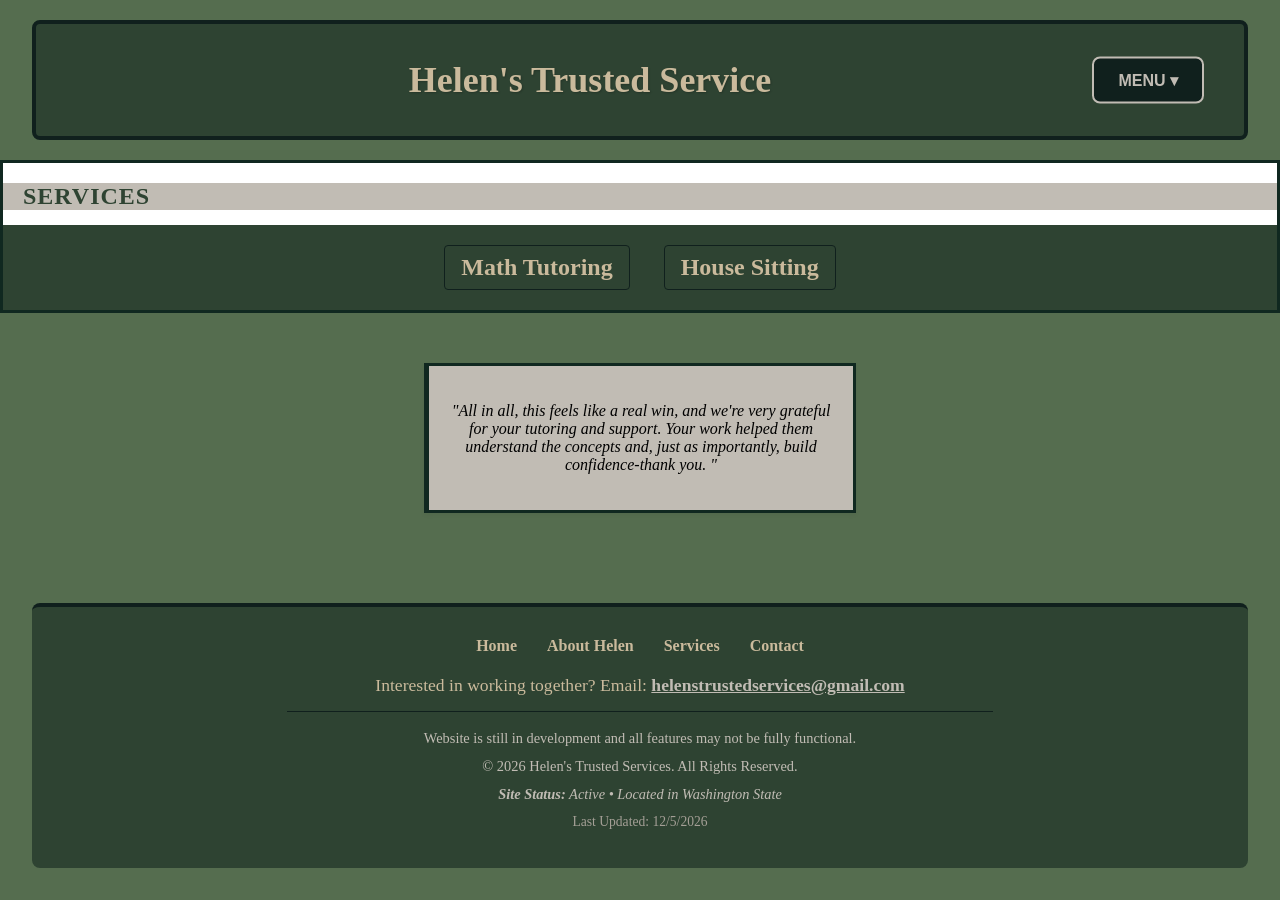
==== commit ebe73706: "Add files via upload" ====
--- a/index.html
+++ b/index.html
@@ -38,7 +38,7 @@
                     <nav>
                         <a href="services/math.html">Math Tutoring</a>
                         <a href="services/house.html">House Sitting</a>
-                        <a href="services/art.html">Art</a>
+                        <!-- <a href="services/art.html">Art</a> -->
                     </nav>
                 </div>
             </div>
--- a/style/style.css
+++ b/style/style.css
@@ -561,51 +561,112 @@
 
 
 /* ==========================================================================
-   Table Containment (Prevents breaking out of .description box)
+   Desktop Base Header Styles (Restored)
    ========================================================================== */
 
-/* Responsive wrapper ensures table never spills outside parent padding */
-.table-wrapper {
+/* ==========================================================================
+   Desktop Header Styles (Exact Center Alignment)
+   ========================================================================== */
+
+header {
+    position: relative;
+    display: flex;
+    justify-content: center;
+    align-items: center;
+    height: 120px;
+    border: 4px solid #10201D;
+    background-color: #2E4332;
+    margin: 20px auto;
+    width: 95%;
+    box-sizing: border-box;
+    border-radius: 8px;
+}
+
+header h1 {
     width: 100%;
-    overflow-x: auto;
-    margin: 20px 0 10px 0;
-    box-sizing: border-box;
-}
-
-.services-table,
-.rates-table {
-    width: 100%;
-    max-width: 100%;
-    border-collapse: collapse;
-    background-color: #ffffff;
-    box-sizing: border-box;
-    table-layout: auto;
-}
-
-.services-table th,
-.services-table td,
-.rates-table th,
-.rates-table td {
-    border: 2px solid #102820;
-    padding: 10px 12px; /* Compact padding keeps table contained */
-    text-align: left;
-    font-size: 0.95rem;
-}
-
-/* Mobile responsive adjustments */
+    text-align: center;
+    background-color: transparent;
+    color: #CABA9C;
+    margin: 0;
+    font-size: 36px !important;
+    line-height: 44px !important;
+    text-shadow: 1px 1px 2px rgba(0, 0, 0, 0.2);
+}
+
+#navigation {
+    position: absolute;
+    right: 40px;
+    top: 50%;
+    transform: translateY(-50%); /* Centers the menu button vertically on the right */
+    z-index: 10;
+}
+
+.dropbtn {
+    background-color: #10201D;
+    color: #C1BCB4;
+    padding: 12px 24px;
+    font-size: 16px;
+    font-weight: bold;
+    border: 2px solid #C1BCB4;
+    border-radius: 8px;
+    cursor: pointer;
+    text-transform: uppercase;
+    transition: background-color 0.3s;
+}
+
+.dropdown-content {
+    display: none;
+    position: absolute;
+    right: 0;
+    left: auto;
+    transform: none;
+    background-color: #2E4332;
+    min-width: 180px;
+    box-shadow: 0px 8px 16px rgba(0, 0, 0, 0.2);
+    border-radius: 4px;
+    overflow: hidden;
+}
+
+
+/* ==========================================================================
+   Mobile-Only Responsive Styles (Screens 768px wide or smaller)
+   ========================================================================== */
+
 @media (max-width: 768px) {
     header {
+        flex-direction: column; /* Stack title and menu vertically on phones */
         height: auto;
-        padding: 15px !important;
+        padding: 20px 15px;
+        gap: 12px;
     }
 
     header h1 {
-        font-size: 20px !important;
+        font-size: 20px !important; /* Smaller text scale for phone screens */
         line-height: 26px !important;
-        padding: 0 !important;
+    }
+
+    #navigation {
+        position: static; /* Move menu below title and center it */
+        right: auto;
+        width: 100%;
+        display: flex;
+        justify-content: center;
+    }
+
+    .dropbtn {
+        padding: 8px 16px;
+        font-size: 13px;
+    }
+
+    .dropdown-content {
+        left: 50%;
+        right: auto;
+        transform: translateX(-50%); /* Center dropdown panel under button */
+        min-width: 160px;
     }
 
     .description {
-        padding: 20px 15px; /* Reduces container padding on narrow screens */
+        padding: 20px 15px;
+        width: 95%;
     }
 }
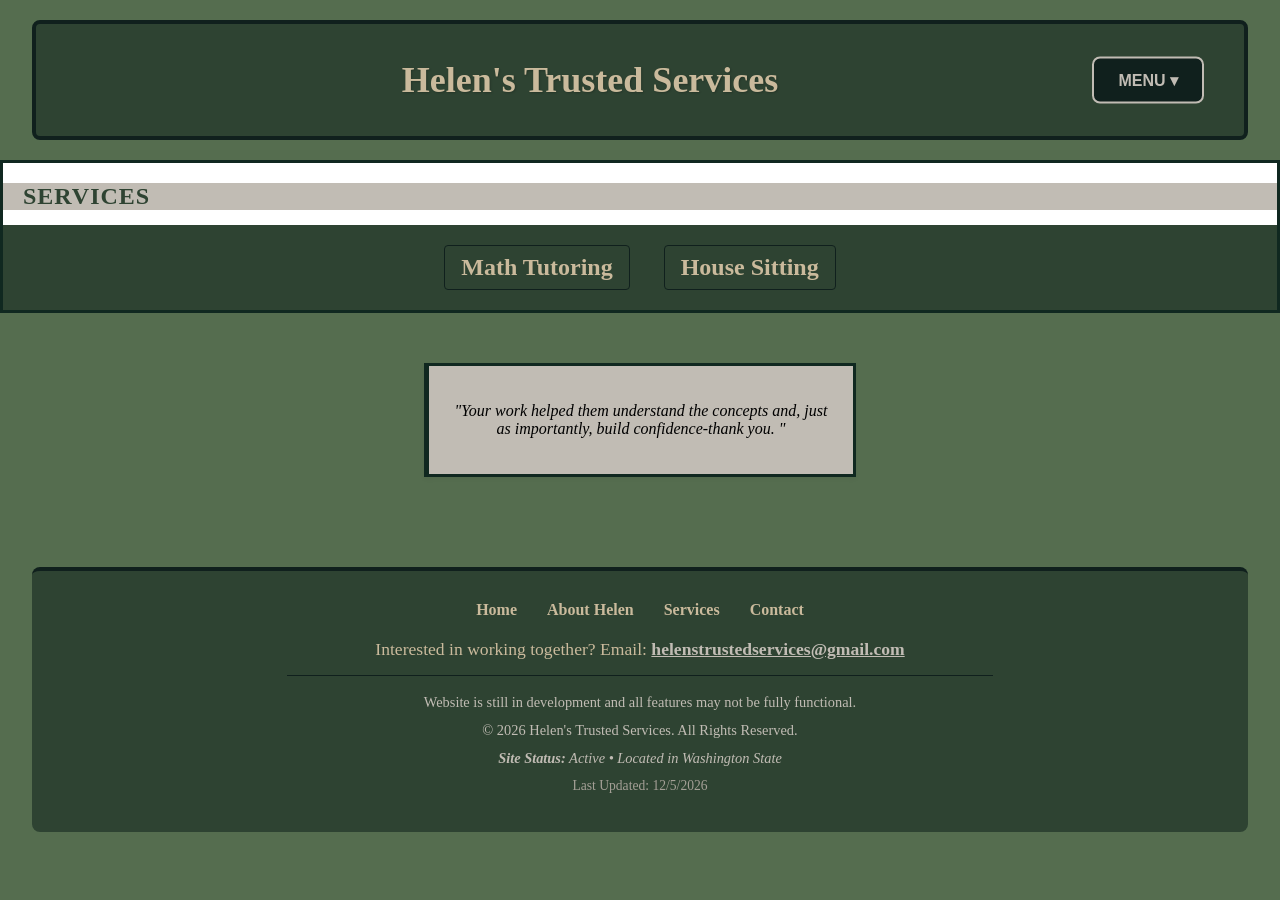
==== commit 3dcc0a93: "Add files via upload" ====
--- a/index.html
+++ b/index.html
@@ -14,7 +14,7 @@
 <body>
     <div id="wrapper">
         <header>
-            <h1>Helen's Trusted Service</h1>
+            <h1>Helen's Trusted Services</h1>
             <div id="navigation">
                 <nav class="dropdown">
                     <button class="dropbtn">Menu &#9662;</button>
@@ -53,8 +53,7 @@
 
                     <div class="testimonial-grid">
                         <div class="testimonial-card">
-                            <p>"All in all, this feels like a real win, and we're very grateful for your tutoring and
-                                support. Your work helped them understand the concepts and, just as importantly, build
+                            <p>"Your work helped them understand the concepts and, just as importantly, build
                                 confidence-thank you.
                                 "</p>
                             <!-- <strong>- Sarah M.</strong> -->
--- a/style/style.css
+++ b/style/style.css
@@ -519,14 +519,16 @@
     display: flex;
     justify-content: center;
     align-items: center;
-    height: 100px; /* Reduced container height */
+    height: 100px;
+    /* Reduced container height */
     border: 4px solid #10201D;
     background-color: #2E4332;
     margin: 20px auto;
     width: 95%;
     box-sizing: border-box;
     border-radius: 8px;
-    padding: 0 120px 0 20px; /* Right padding reserves space for menu button */
+    padding: 0 120px 0 20px;
+    /* Right padding reserves space for menu button */
 }
 
 header h1 {
@@ -534,7 +536,8 @@
     color: #CABA9C;
     margin: 0;
     text-align: center;
-    font-size: 26px !important; /* Scaled down from 36px */
+    font-size: 26px !important;
+    /* Scaled down from 36px */
     line-height: 32px !important;
     text-shadow: 1px 1px 2px rgba(0, 0, 0, 0.2);
 }
@@ -549,8 +552,10 @@
 .dropbtn {
     background-color: #10201D;
     color: #C1BCB4;
-    padding: 8px 14px; /* Reduced from 12px 24px */
-    font-size: 13px;    /* Reduced from 16px */
+    padding: 8px 14px;
+    /* Reduced from 12px 24px */
+    font-size: 13px;
+    /* Reduced from 16px */
     font-weight: bold;
     border: 2px solid #C1BCB4;
     border-radius: 6px;
@@ -597,7 +602,8 @@
     position: absolute;
     right: 40px;
     top: 50%;
-    transform: translateY(-50%); /* Centers the menu button vertically on the right */
+    transform: translateY(-50%);
+    /* Centers the menu button vertically on the right */
     z-index: 10;
 }
 
@@ -634,23 +640,26 @@
 
 @media (max-width: 768px) {
     header {
-        flex-direction: column; /* Stack title and menu vertically on phones */
+        flex-direction: column;
+        /* Stack title and menu vertically on phones */
         height: auto;
         padding: 20px 15px;
         gap: 12px;
     }
 
     header h1 {
-        font-size: 20px !important; /* Smaller text scale for phone screens */
+        font-size: 20px !important;
+        /* Smaller text scale for phone screens */
         line-height: 26px !important;
     }
 
     #navigation {
-        position: static; /* Move menu below title and center it */
-        right: auto;
-        width: 100%;
-        display: flex;
-        justify-content: center;
+        position: absolute;
+        right: 40px;
+        top: 55%;
+        /* Shifted down from 50% for lower placement */
+        transform: translateY(-50%);
+        z-index: 10;
     }
 
     .dropbtn {
@@ -661,7 +670,8 @@
     .dropdown-content {
         left: 50%;
         right: auto;
-        transform: translateX(-50%); /* Center dropdown panel under button */
+        transform: translateX(-50%);
+        /* Center dropdown panel under button */
         min-width: 160px;
     }
 
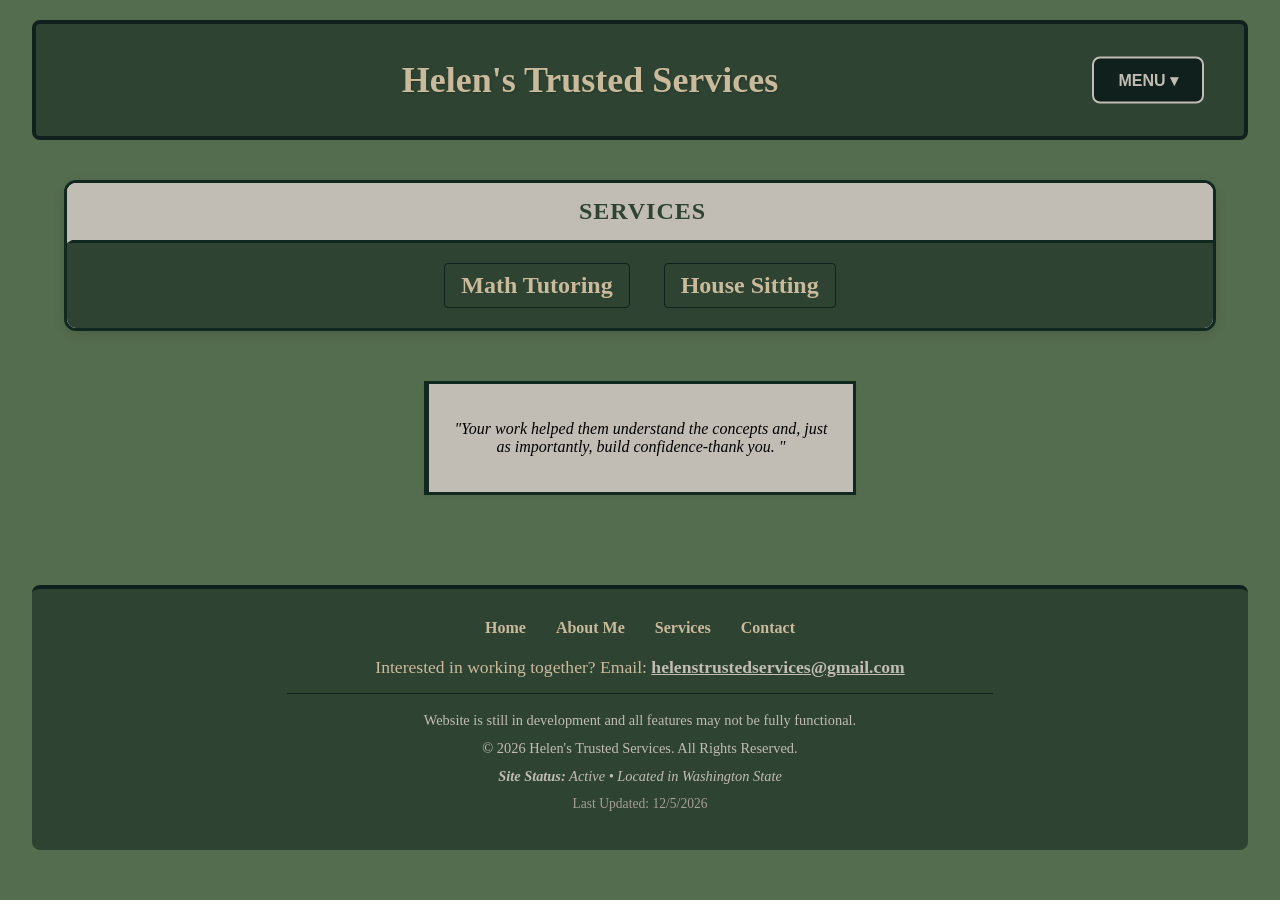
==== commit c9217f1e: "Add files via upload" ====
--- a/index.html
+++ b/index.html
@@ -20,7 +20,7 @@
                     <button class="dropbtn">Menu &#9662;</button>
                     <div class="dropdown-content">
                         <a href="index.html">Home</a>
-                        <a href="about.html">About</a>
+                        <a href="about.html">About Me</a>
                         <a href="services.html">Services</a>
                         <a href="contact.html">Contact</a>
                     </div>
@@ -74,7 +74,7 @@
     <footer class="site-footer">
         <div class="footer-links">
             <a href="index.html">Home</a>
-            <a href="about.html">About Helen</a>
+            <a href="about.html">About Me</a>
             <a href="services.html">Services</a>
             <a href="contact.html">Contact</a>
         </div>
--- a/style/style.css
+++ b/style/style.css
@@ -639,44 +639,101 @@
    ========================================================================== */
 
 @media (max-width: 768px) {
+    /* ==========================================================================
+   Header & Navigation (Menu Stacked Centered Below Title)
+   ========================================================================== */
+
+    /* ==========================================================================
+   Header & Navigation (Forced Vertical Stack)
+   ========================================================================== */
+
     header {
-        flex-direction: column;
-        /* Stack title and menu vertically on phones */
-        height: auto;
-        padding: 20px 15px;
-        gap: 12px;
+        display: flex !important;
+        flex-direction: column !important;
+        /* Forces title and menu to stack top-to-bottom */
+        justify-content: center !important;
+        align-items: center !important;
+        height: auto !important;
+        /* Unlocks the fixed 120px height constraint */
+        padding: 20px 15px !important;
+        border: 4px solid #10201D;
+        background-color: #2E4332;
+        margin: 20px auto;
+        width: 95%;
+        box-sizing: border-box;
+        border-radius: 8px;
     }
 
     header h1 {
-        font-size: 20px !important;
-        /* Smaller text scale for phone screens */
-        line-height: 26px !important;
+        width: 100% !important;
+        text-align: center !important;
+        background-color: transparent;
+        color: #CABA9C;
+        margin: 0 0 15px 0 !important;
+        /* Pushes menu button down away from text */
+        font-size: 25px !important;
+        line-height: 44px !important;
+        text-shadow: 1px 1px 2px rgba(0, 0, 0, 0.2);
     }
 
     #navigation {
-        position: absolute;
-        right: 40px;
-        top: 55%;
-        /* Shifted down from 50% for lower placement */
-        transform: translateY(-50%);
+        position: static !important;
+        /* Overrides absolute positioning to place below H1 */
+        right: auto !important;
+        top: auto !important;
+        transform: none !important;
+        margin: 0 auto !important;
+        display: flex !important;
+        justify-content: center !important;
         z-index: 10;
     }
 
-    .dropbtn {
-        padding: 8px 16px;
-        font-size: 13px;
+    .dropdown {
+        position: relative !important;
+        display: inline-block !important;
     }
 
     .dropdown-content {
-        left: 50%;
-        right: auto;
-        transform: translateX(-50%);
-        /* Center dropdown panel under button */
-        min-width: 160px;
+        display: none;
+        position: absolute !important;
+        left: 50% !important;
+        right: auto !important;
+        transform: translateX(-50%) !important;
+        /* Centers dropdown options directly under button */
+        top: 100% !important;
+        background-color: #2E4332;
+        min-width: 180px;
+        box-shadow: 0px 8px 16px rgba(0, 0, 0, 0.2);
+        border-radius: 4px;
+        overflow: hidden;
+        z-index: 20;
     }
-
-    .description {
-        padding: 20px 15px;
-        width: 95%;
-    }
+}
+
+/* ==========================================================================
+   Services Container (Centered & Aligned with .description)
+   ========================================================================== */
+
+.services {
+    width: 95%;
+    max-width: 90%;
+    margin: 40px auto;       /* Centers the box horizontally on the page */
+    text-align: center;      /* Centers the text inside */
+    background-color: #ffffff;
+    border: 3px solid #102820;
+    border-radius: 12px;
+    box-shadow: 0 4px 12px rgba(0, 0, 0, 0.1);
+    box-sizing: border-box;
+    overflow: hidden;        /* Keeps inner green/gold sections neatly inside the rounded corners */
+}
+
+.services h2 {
+    text-align: center;
+    margin: 0;
+    padding: 15px 0;
+    color: #2E4332;
+    background-color: #C1BCB4;
+    text-transform: uppercase;
+    letter-spacing: 1px;
+    border-bottom: 3px solid #102820;
 }
